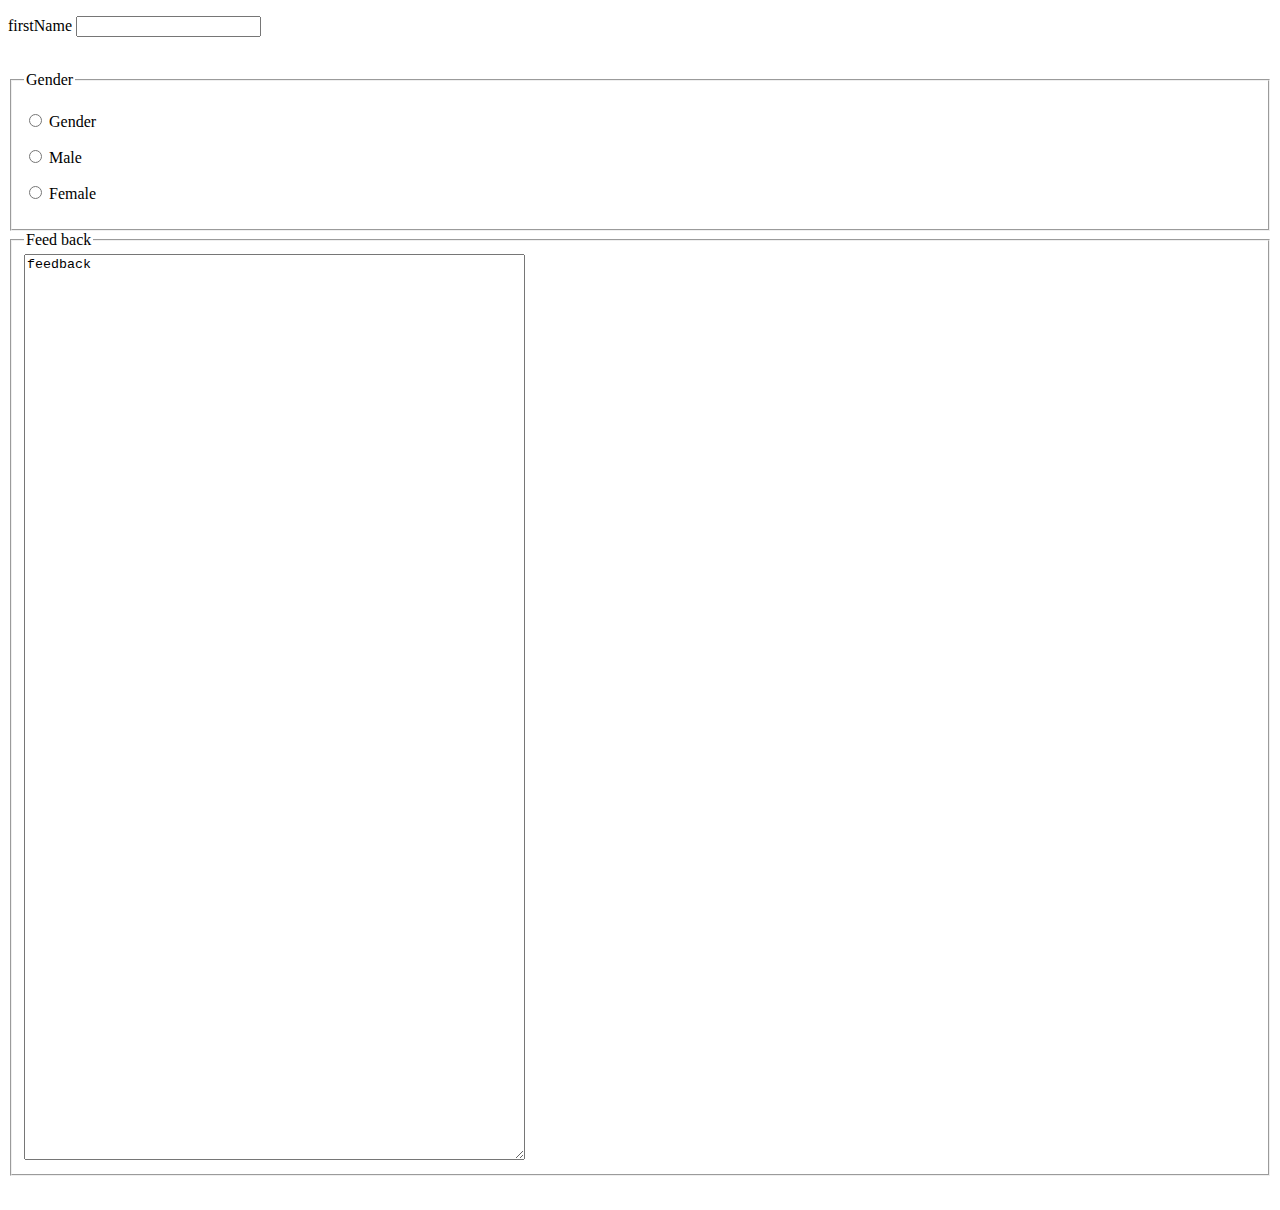
==== form.html @ 06b4aae1 "Initial commit" ====
<!DOCTYPE html>
<html lang="en">
<head>
    <meta charset="UTF-8">
    <meta http-equiv="X-UA-Compatible" content="IE=edge">
    <meta name="viewport" content="width=device-width, initial-scale=1.0">
    <title>Document</title>
</head>
<body>
    <form action="" method="post">
        <p><label for="firstName">firstName</label>
        <input type="text" name="firstName" id="firstName">
    </p>
<br>
<fieldset><legend>Gender</legend>
<p>
    <input type="radio" name="gender" id="" value="other">
    <label for="gender">Gender</label>
</p>
<p>
    <input type="radio" name="gender" id="" value="male">
<label for="male">Male</label>

</p>
<p><input type="radio" name="gender" id="" value="female">
<label for="gender">Female</label>
</p>
</fieldset>
<fieldset>
    <legend>Feed back</legend>
    <textarea name="feedback" id="feedback" cols="60" rows="60">feedback</textarea>
</fieldset>
<br>

    </form>
</body>
</html></p>
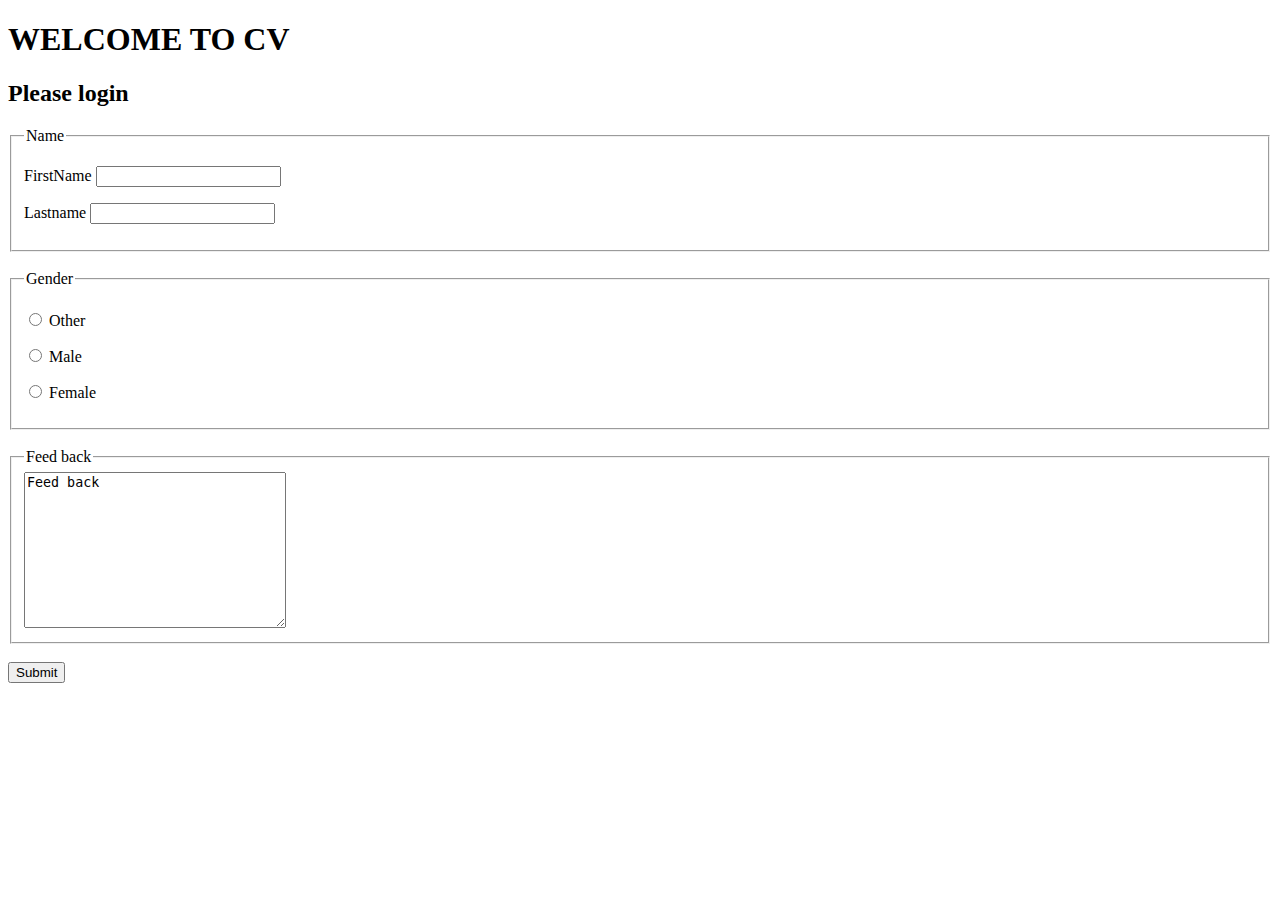
==== commit 845fb991: "finished half of my cv" ====
--- a/form.html
+++ b/form.html
@@ -7,31 +7,48 @@
     <title>Document</title>
 </head>
 <body>
+    <h1>WELCOME TO CV</h1>
     <form action="" method="post">
-        <p><label for="firstName">firstName</label>
-        <input type="text" name="firstName" id="firstName">
+        <h2>Please login</h2>
+        <fieldset><legend>Name</legend>
+        <p>
+            <label for="firstName">FirstName</label>
+        <input type="text" name="firstName" id="firstName" required>
+
     </p>
+<p>
+    <label for="lastname" autocapitalize="lastname" aria-autocomplete="lastname"a>Lastname</label>
+    <input type="text" name="lastname" id="lastname" required>
+</p>
+</fieldset>
 <br>
 <fieldset><legend>Gender</legend>
 <p>
-    <input type="radio" name="gender" id="" value="other">
-    <label for="gender">Gender</label>
+    <input type="radio" name="gender" id="" value="other" required>
+    <label for="gender">Other</label>
 </p>
 <p>
-    <input type="radio" name="gender" id="" value="male">
+    <input type="radio" name="gender" id="" value="male"required>
 <label for="male">Male</label>
 
 </p>
-<p><input type="radio" name="gender" id="" value="female">
+<p>
+    <input type="radio" name="gender" id="" value="female" required>
 <label for="gender">Female</label>
 </p>
 </fieldset>
+<br>
 <fieldset>
     <legend>Feed back</legend>
-    <textarea name="feedback" id="feedback" cols="60" rows="60">feedback</textarea>
+    <textarea name="feed_back" id="feed_back" cols="30" rows="10">Feed back</textarea>
 </fieldset>
 <br>
-
     </form>
+    <a href="index.html" aria-required="lastname">
+        <button type="submit">
+            Submit
+    </button>
+    </a>
+    
 </body>
-</html></p>+</html>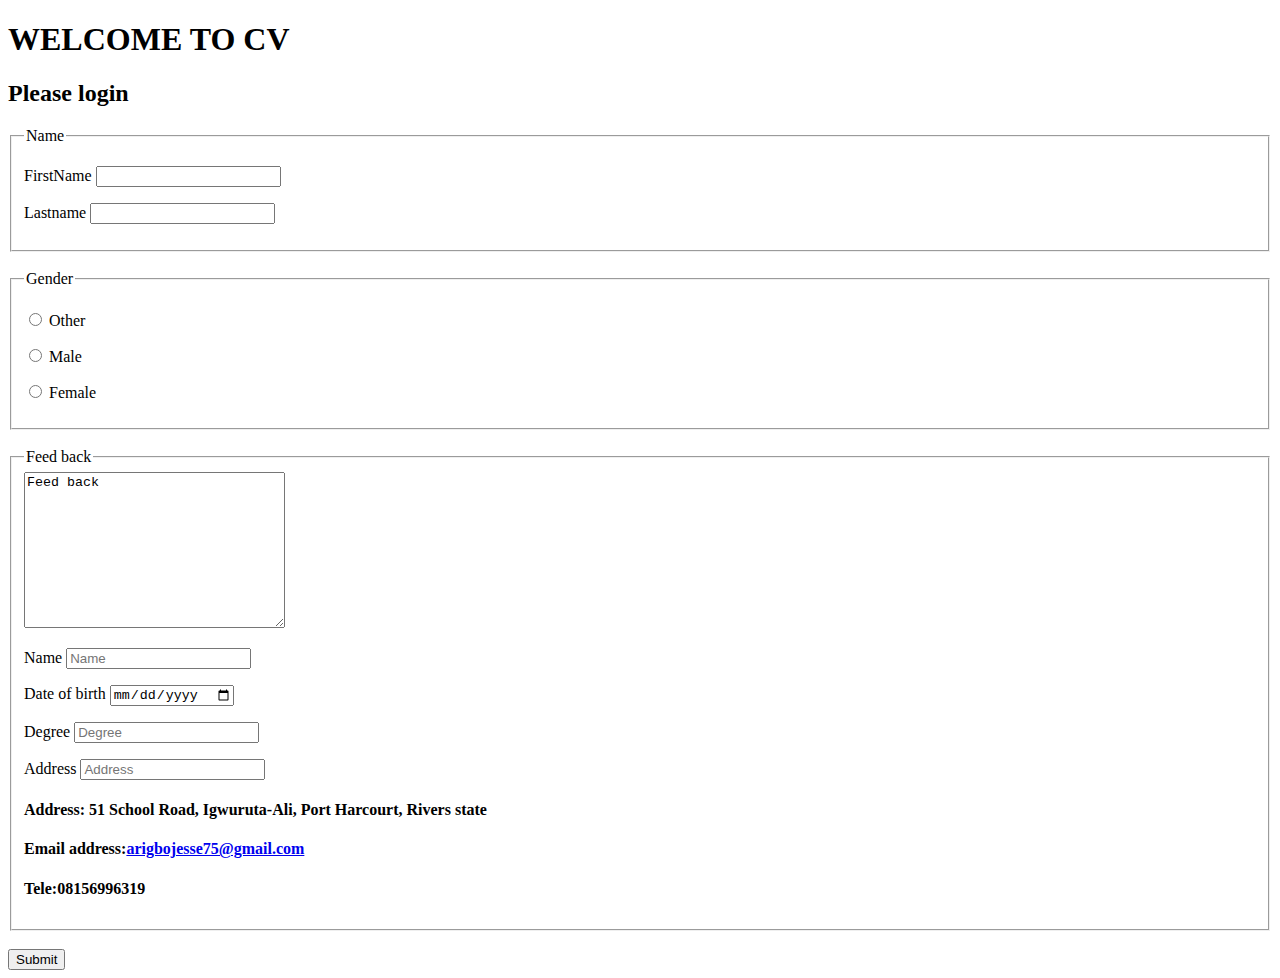
==== commit 9f81596b: "changed everything" ====
--- a/form.html
+++ b/form.html
@@ -41,6 +41,34 @@
 <fieldset>
     <legend>Feed back</legend>
     <textarea name="feed_back" id="feed_back" cols="30" rows="10">Feed back</textarea>
+    <p>
+        <label for="name">Name</label>
+        <input type="text" name="name" id="name" placeholder="Name">
+    </p>
+    <p>
+        <label for="date_of_birth">Date of birth</label>
+        <input type="date" name="date_of_birth" id="date_of_birth" placeholder="Date of birth">
+    </p>
+    <p>
+        <label for="degree">Degree</label>
+        <input type="degree"name="degree" placeholder="Degree">
+    </p>
+    <p>
+        <label for="address">Address</label>
+        <input type="address"name="adcdress" placeholder="Address">
+    </p>
+    <h4>
+        <label for="address">Address:</label> 51 School Road, Igwuruta-Ali, Port Harcourt, Rivers state
+    </h4>
+        <h4>
+            <label for="email">Email address:</label><a href="mailto:arigbojesse75@gmail.com">arigbojesse75@gmail.com
+    
+            </a>
+        </h4>
+    <h4>
+        <label for="phone">Tele:</label>08156996319
+    </h4>
+        
 </fieldset>
 <br>
     </form>
@@ -49,6 +77,5 @@
             Submit
     </button>
     </a>
-    
 </body>
 </html>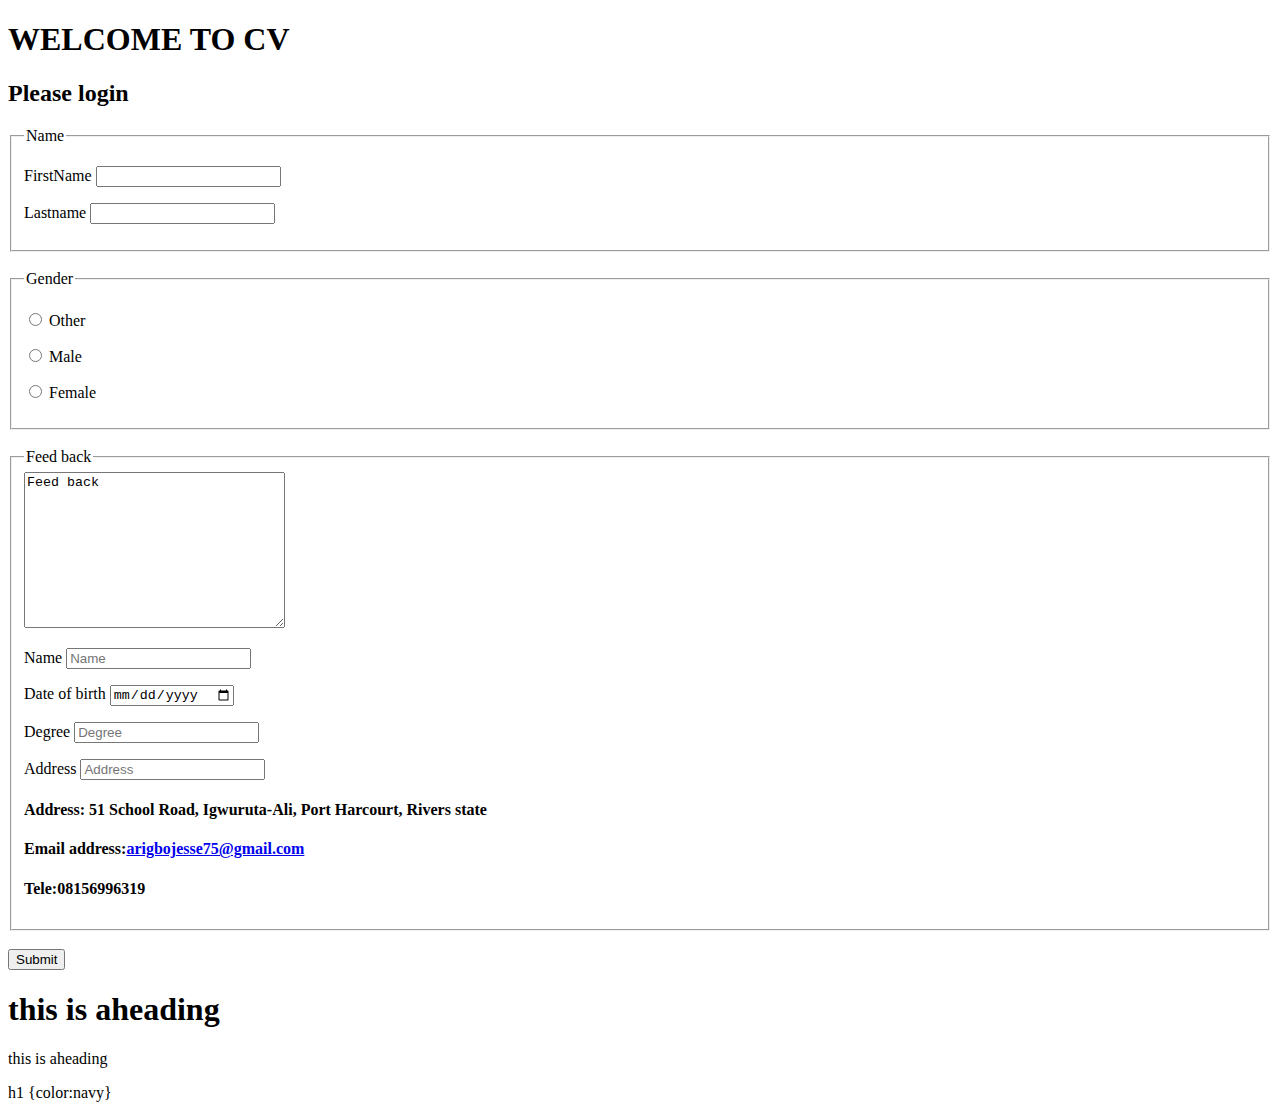
==== commit 1157b401: "new" ====
--- a/form.html
+++ b/form.html
@@ -77,5 +77,11 @@
             Submit
     </button>
     </a>
+    <head>
+        <link rel="stylesheet" href="mystyle.css">
+    </head>
+    <h1>this is aheading</h1>
+    <p>this is aheading</p>
+    h1 {color:navy}
 </body>
 </html>